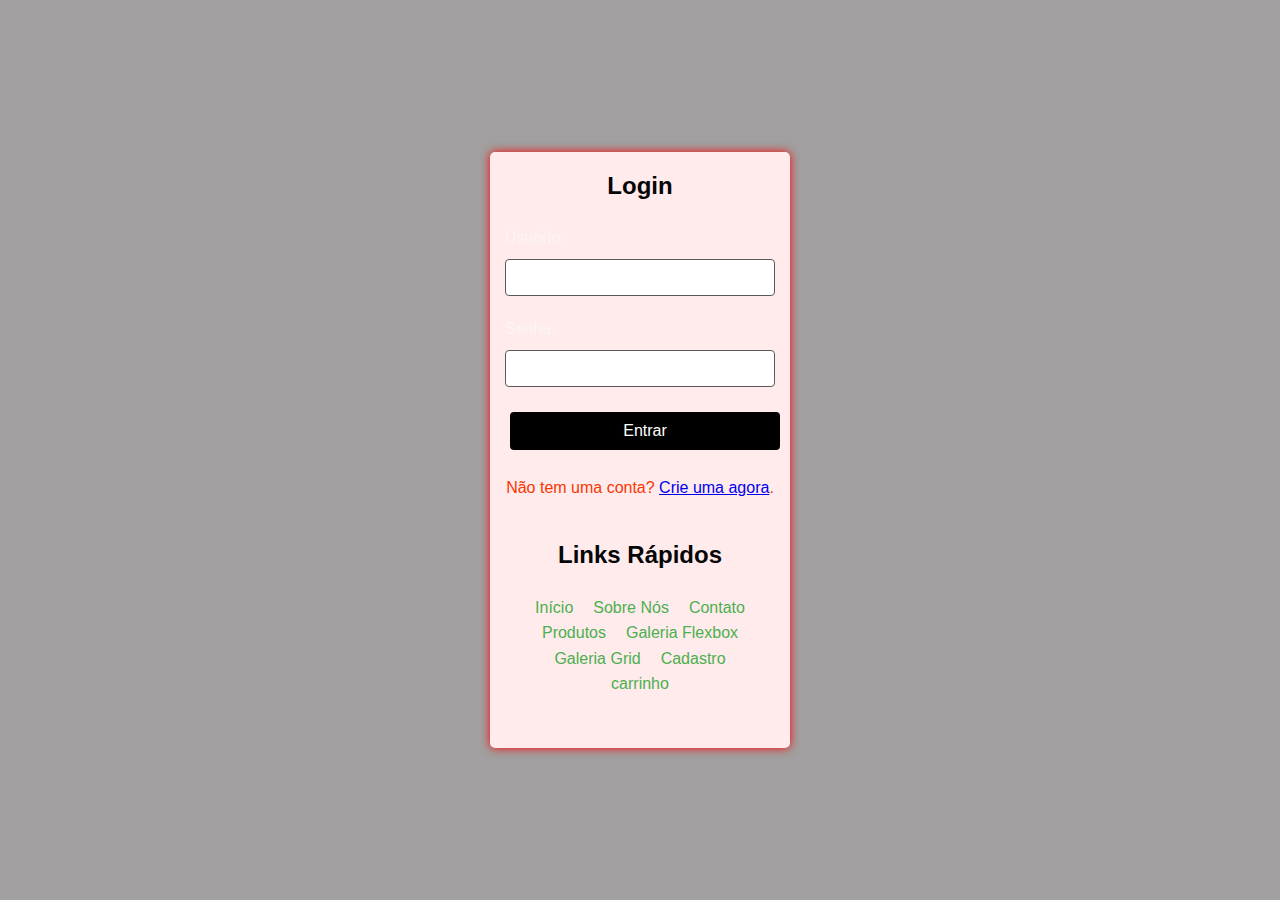
==== login.html @ a1e11a8a "Add files via upload" ====
<!DOCTYPE html>
<html lang="pt-BR">
<head>
    <meta charset="UTF-8">
    <meta name="viewport" content="width=device-width, initial-scale=1.0">
    <title>Login - TenorioImports</title>
    <link rel="stylesheet" href="styles.css">
    <style>
        
        body {
            font-family: Arial, sans-serif;
            background-color: #a19f9f;
            display: flex;
            justify-content: center;
            align-items: center;
            height: 100vh;
            margin: auto;
        }

        .login-container {
            background: #ffebeb;
            padding: 15px;
            border-radius: 5px;
            box-shadow: 0 0 10px rgb(255, 1, 1);
            width: 80%;
            max-width: 300px;
            box-sizing: border-box;
        }

        h2 {
            margin-top: 0;
            text-align: center;
            color: #060606;
        }

        label {
            display: block;
            margin-bottom: 8px;
            color: #fdf5f5;
        }

        input[type="text"],
        input[type="password"] {
            width: 100%;
            padding: 10px;
            margin-bottom: 20px;
            border: 1px solid #5b5a5a;
            border-radius: 4px;
            box-sizing: border-box;
        }

        button {
            width: 100%;
            padding: 10px;
            background-color: #000000;
            border: none;
            border-radius: 4px;
            color: #fff;
            font-size: 16px;
            cursor: pointer;
        }

        button:hover {
            background-color: #000000;
        }

        .footer {
            text-align: center;
            margin-top: 20px;
            color: #f83702;
        }
    </style>
    
</head>
<body>
    <div class="login-container">
        <h2>Login</h2>
        <form action="authenticate.php" method="POST">
            <label for="username">Usuário:</label>
            <input type="text" id="username" name="username" required>

            <label for="password">Senha:</label>
            <input type="password" id="password" name="password" required>

            <button type="submit">Entrar</button>
        </form>
        <div class="footer">
            <p>Não tem uma conta? <a href="register.html">Crie uma agora</a>.</p>
        </div>
        <div class="footer-section links">
            <h2>Links Rápidos</h2>
            <ul>
                <li><a href="index.html">Início</a></li>
                <li><a href="about.html">Sobre Nós</a></li>
                <li><a href="contact.html">Contato</a></li>
                <li><a href="produtos.html">Produtos</a></li>
                <li><a href="gallery-flex.html">Galeria Flexbox</a></li>
                <li><a href="gallery-grid.html">Galeria Grid</a></li>
                <li><a href="register.html">Cadastro</a></li>
                <li><a href="carrinho.html">carrinho</a></li>
            </ul>
        </div>
    </div>

    <script src="script.js"></script>
</body>
</html>
---- styles.css ----
body {
    font-family: Arial, sans-serif;
    margin: 0;
    padding: 0;
    box-sizing: border-box;
}

header {
    background-color: #333;
    color: #fff;
    padding: 10px 0;
    text-align: center;
}

nav ul {
    list-style: none;
    padding: 0;
    margin: 0;
}

nav ul li {
    display: inline;
    margin: 0 15px;
    position: relative;
}

nav ul li a {
    color: #fff;
    text-decoration: none;
}

.dropdown-content {
    display: none;
    position: absolute;
    background-color: #f9f9f9;
    min-width: 160px;
    box-shadow: 0px 8px 16px 0px rgba(0,0,0,0.2);
    z-index: 1;
}

.dropdown-content a {
    color: black;
    padding: 12px 16px;
    text-decoration: none;
    display: block;
}

.dropdown-content a:hover {
    background-color: #f1f1f1;
}

.dropdown:hover .dropdown-content {
    display: block;
}

#slider {
    position: relative;
    max-width: 1200px;
    margin: auto;
    overflow: hidden;
}

.slides {
    position: relative;
    width: 100%;
}

.slide {
    display: none;
}

.slide img {
    width: 100%;
    height: auto;
}

.prev, .next {
    cursor: pointer;
    position: absolute;
    top: 50%;
    width: auto;
    padding: 16px;
    margin-top: -22px;
    color: white;
    font-weight: bold;
    font-size: 24px;
    transition: 0.6s ease;
    border-radius: 3px;
    user-select: none;
}

.prev {
    left: 0;
}

.next {
    right: 0;
}

.prev:hover, .next:hover {
    background-color: rgba(0,0,0,0.8);
}

section {
    padding: 20px;
    text-align: center;
}

#products {
    background-color: #f4f4f4;
}

.card-container {
    display: flex;
    justify-content: center;
    flex-wrap: wrap;
    gap: 20px;
}

.card {
    background-color: #fff;
    border-radius: 8px;
    box-shadow: 0 4px 8px rgba(0, 0, 0, 0.1);
    width: 300px;
    overflow: hidden;
}

.card img {
    width: 100%;
    height: auto;
}

.card-info {
    padding: 15px;
}

.card-info h3 {
    margin: 0;
    font-size: 18px;
}

.card-info p {
    color: #666;
}

footer {
    background-color: #333;
    color: #fff;
    padding: 20px 0;
    text-align: center;
}

.footer-content {
    display: flex;
    justify-content: space-around;
    padding: 20px;
    max-width: 1200px;
    margin: auto;
}

.footer-section {
    flex: 1;
    padding: 10px;
}

.footer-section h2 {
    margin-top: 0;
}

.footer-bottom {
    background-color: #222;
    padding: 10px 0;
}
#gallery {
    padding: 20px;
    text-align: center;
}

.gallery-container {
    display: flex;
    flex-wrap: wrap;
    justify-content: center;
    gap: 20px;
}
.gallery-container:hover .gallery-item{
    opacity: .5;
}
.gallery-container .gallery-item:hover {
    opacity: 1
}

.gallery-item {
    flex: 1 1 calc(33.333% - 40px);
    max-width: calc(33.333% - 40px);
}


.gallery-item img {
    width: 100%;
    height: auto;
    border-radius: 8px;
    box-shadow: 0 4px 8px rgba(0, 0, 0, 0.1);
}
.gallery-item {
    transition: all .3s;
}
.gallery-item:hover{
    transform: translateY(-20px)
}
@media (max-width: 768px) {
    .gallery-item {
        flex: 1 1 calc(50% - 40px);
        max-width: calc(50% - 40px);
    }
}
.gallery-item {
    transition: all .3s;
}
.gallery-item:hover{
    transform: translateY(-20px)
}

@media (max-width: 480px) {
    .gallery-item {
        flex: 1 1 100%;
        max-width: 100%;
    }
}
.gallery-item {
    transition: all .3s;
}
.gallery-item:hover{
    transform: translateY(-20px)
}
#gallery {
    padding: 20px;
    text-align: center;
}

.gallery-grid {
    display: grid;
    grid-template-columns: repeat(auto-fill, minmax(300px, 1fr));
    gap: 20px;
}
.gallery-grid:hover .gallery-item{
    opacity: .5;
}
.gallery-grid .gallery-item:hover {
    opacity: 1
}

.gallery-item img {
    width: 100%;
    height: auto;
    border-radius: 8px;
    box-shadow: 0 4px 8px rgba(0, 0, 0, 0.1);
}
.gallery-item {
    transition: all .3s;
}
.gallery-item:hover{
    transform: translateY(-20px)
}
body {
    font-family: Arial, sans-serif;
    margin: 0;
    padding: 0;
}

header, footer {
    background-color: #333;
    color: white;
    text-align: center;
    padding: 10px 0;
}

.product-container {
    display: flex;
    padding: 20px;
}

.image-gallery {
    flex: 1;
    max-width: 400px;
}

.image-gallery img {
    width: 100%;
    border: 1px solid #ccc;
}

.thumbnails {
    display: flex;
    justify-content: space-between;
    margin-top: 10px;
}

.thumbnails img {
    width: 30%;
    cursor: pointer;
    border: 1px solid #ccc;
}

.product-details {
    flex: 1;
    padding-left: 20px;
}

.price {
    font-size: 24px;
    color: #e63946;
}

.options {
    margin: 10px 0;
}

.comments {
    margin-top: 40px;
}

.comment {
    display: flex;
    align-items: center;
    margin-bottom: 10px;
}

.user-photo {
    width: 50px;
    height: 50px;
    border-radius: 50%;
    margin-right: 10px;
}
.opcoes-compra {
    display: flex;
    flex-direction: column;
}
select {
    padding: 8px;
    margin-bottom: 15px;
    border-radius: 5px;
    border: 1px solid #ddd;
}

.buy-button {
    padding: 10px;
    background-color: #27ae60;
    color: #fff;
    border: none;
    border-radius: 5px;
    cursor: pointer;
    font-size: 16px;
}
button {
    padding: 10px;
    background-color: #5776ff;
    color: #fff;
    border: none;
    border-radius: 5px;
    cursor: pointer;
    font-size: 16px;
}
body carrinho.html {
    font-family: Arial, sans-serif;
    background-color: #f4f4f4;
    margin: 0;
    padding: 20px;
    text-align: center;
}

h1 {
    color: #333;
}

.cart {
    width: 80%;
    margin: 20px auto;
    background-color: #fff;
    border-radius: 8px;
    box-shadow: 0 4px 10px rgba(0, 0, 0, 0.1);
    padding: 20px;
}

table {
    width: 100%;
    border-collapse: collapse;
    margin-bottom: 20px;
}

table th, table td {
    padding: 15px;
    text-align: center;
}

table th {
    background-color: #f7f7f7;
    color: #555;
}

table td {
    border-bottom: 1px solid #ddd;
}

.actions {
    margin-bottom: 20px;
}

button {
    padding: 10px 15px;
    background-color: #ff5252;
    border: none;
    color: white;
    cursor: pointer;
    border-radius: 5px;
    margin: 5px;
}

button:hover {
    background-color: #ff3232;
}

.total {
    font-size: 1.5rem;
    font-weight: bold;
    color: #333;
}

.add-product {
    width: 80%;
    margin: 20px auto;
    padding: 20px;
    background-color: #fff;
    border-radius: 8px;
    box-shadow: 0 4px 10px rgba(0, 0, 0, 0.1);
}

.add-product input {
    padding: 10px;
    margin: 5px;
    width: calc(33.3% - 10px);
    border: 1px solid #ddd;
    border-radius: 5px;
}

.add-product button {
    background-color: #28a745;
}

.add-product button:hover {
    background-color: #218838;
}
body {
    font-family: Arial, sans-serif;
    margin: 0;
    padding: 0;
    line-height: 1.6;
}

header {
    background: #4CAF50;
    color: white;
    padding: 10px 0;
    text-align: center;
}

header .logo {
    font-size: 24px;
    font-weight: bold;
}

nav ul {
    list-style-type: none;
    padding: 0;
    display: flex;
    justify-content: center;
}

nav ul li {
    margin: 0 15px;
}

nav ul li a {
    color: white;
    text-decoration: none;
}

.hero {
    background: #f4f4f4;
    padding: 50px 20px;
    text-align: center;
}

.categories {
    display: flex;
    flex-wrap: wrap;
    justify-content: center;
    padding: 20px;
}

.category-card {
    border: 1px solid #ddd;
    border-radius: 5px;
    margin: 20px;
    padding: 15px;
    text-align: center;
    width: 200px; /* Ajuste conforme necessário */
}

.category-card img {
    width: 100%;
    height: auto;
    border-radius: 5px;
}

.btn {
    background: #4CAF50;
    color: white;
    padding: 10px 15px;
    text-decoration: none;
    border-radius: 5px;
    display: inline-block;
    margin-top: 10px;
}

.footer-section {
    padding: 20px;
    text-align: center;
}

.links ul {
    list-style-type: none;
    padding: 0;
    display: flex;
    flex-wrap: wrap;
    justify-content: center;
}

.links ul li {
    margin: 0 10px;
}

.links ul li a {
    color: #4CAF50;
    text-decoration: none;
}

footer {
    background: #333;
    color: white;
    text-align: center;
    padding: 20px 0;
}

.footer-content {
    display: flex;
    flex-direction: column;
    align-items: center;
}

.social-media {
    margin-top: 10px;
}

.social-media a {
    color: white;
    margin: 0 10px;
    text-decoration: none;
}
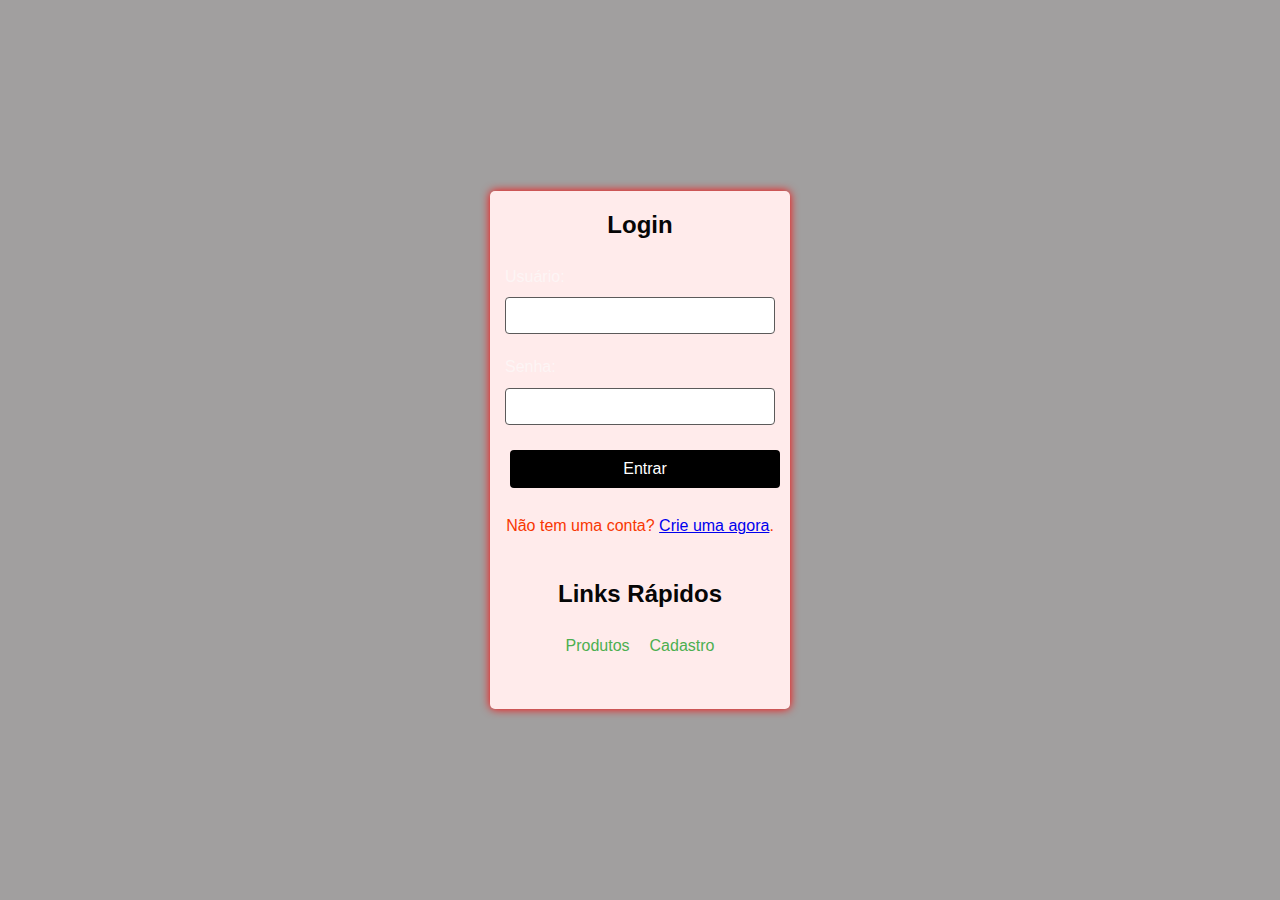
==== commit 652da814: "Add files via upload" ====
--- a/login.html
+++ b/login.html
@@ -85,23 +85,17 @@
             <button type="submit">Entrar</button>
         </form>
         <div class="footer">
-            <p>Não tem uma conta? <a href="register.html">Crie uma agora</a>.</p>
+            <p>Não tem uma conta? <a href="cadastro.html">Crie uma agora</a>.</p>
         </div>
         <div class="footer-section links">
             <h2>Links Rápidos</h2>
             <ul>
-                <li><a href="index.html">Início</a></li>
-                <li><a href="about.html">Sobre Nós</a></li>
-                <li><a href="contact.html">Contato</a></li>
                 <li><a href="produtos.html">Produtos</a></li>
-                <li><a href="gallery-flex.html">Galeria Flexbox</a></li>
-                <li><a href="gallery-grid.html">Galeria Grid</a></li>
-                <li><a href="register.html">Cadastro</a></li>
-                <li><a href="carrinho.html">carrinho</a></li>
+                <li><a href="cadastro.html">Cadastro</a></li>
             </ul>
         </div>
     </div>
 
     <script src="script.js"></script>
 </body>
-</html>
+</html>